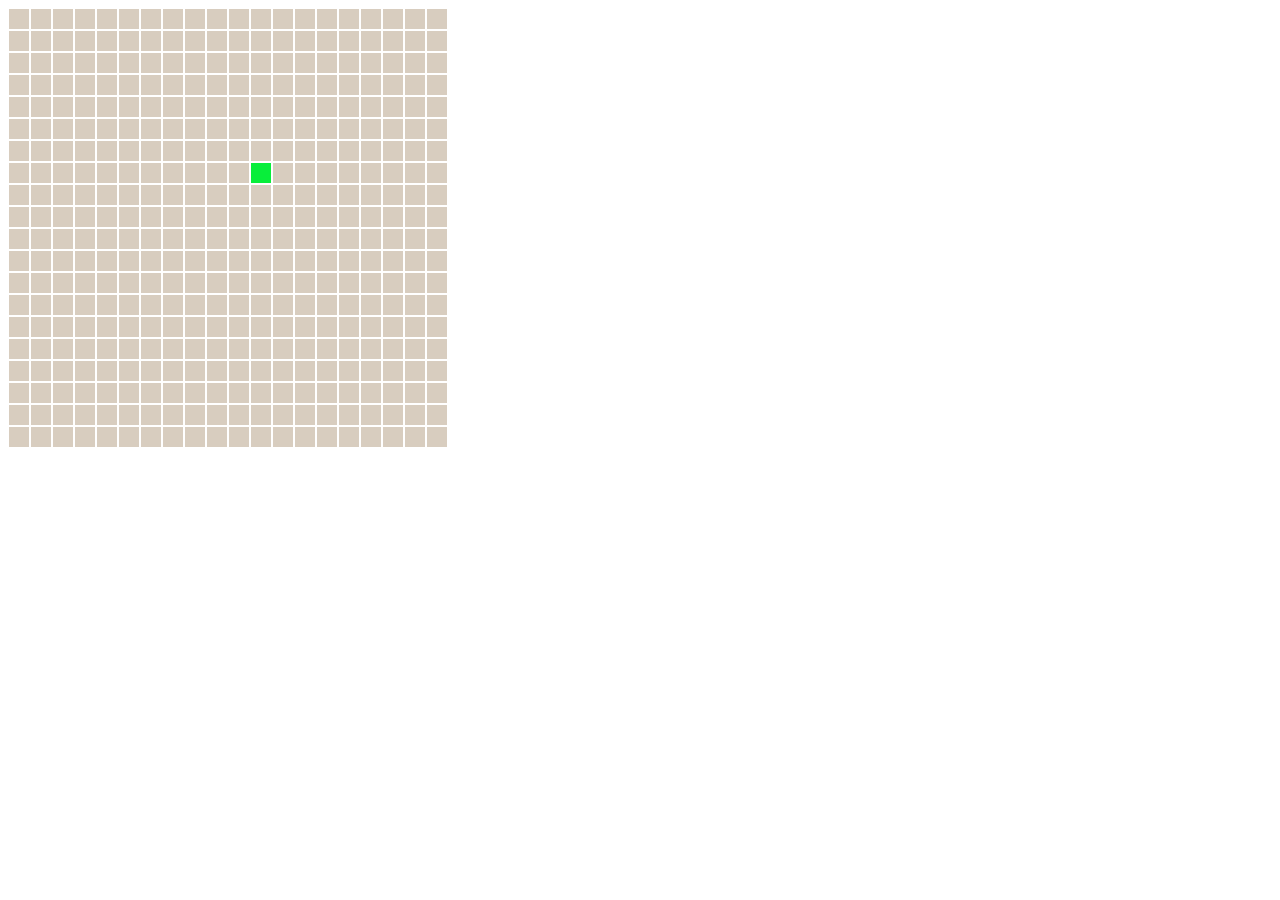
==== snake.html @ 050c4eb8 "snake still cant find the apple :c" ====
<html>

<head>
	<title>SnakeJS</title>
	<meta charset="UTF-8" />
    <link  rel="stylesheet" href="snake.css">
</head>

<body>
	<div id="snakeDiv"></div>
	<script src="snake.js"></script>
</body>

</html>
---- snake.css ----
.row {
    display: flex;
}

.cell {
    width: 20px;
    height: 20px;
    margin: 1px;
    background: rgb(216, 205, 191);
}

.snakeCell{
    width: 20px;
    height: 20px;
    margin: 1px;
    background: rgb(8, 238, 58);
}

.appleCell{
    width: 20px;
    height: 20px;
    margin: 1px;
    background: firebrick;
}
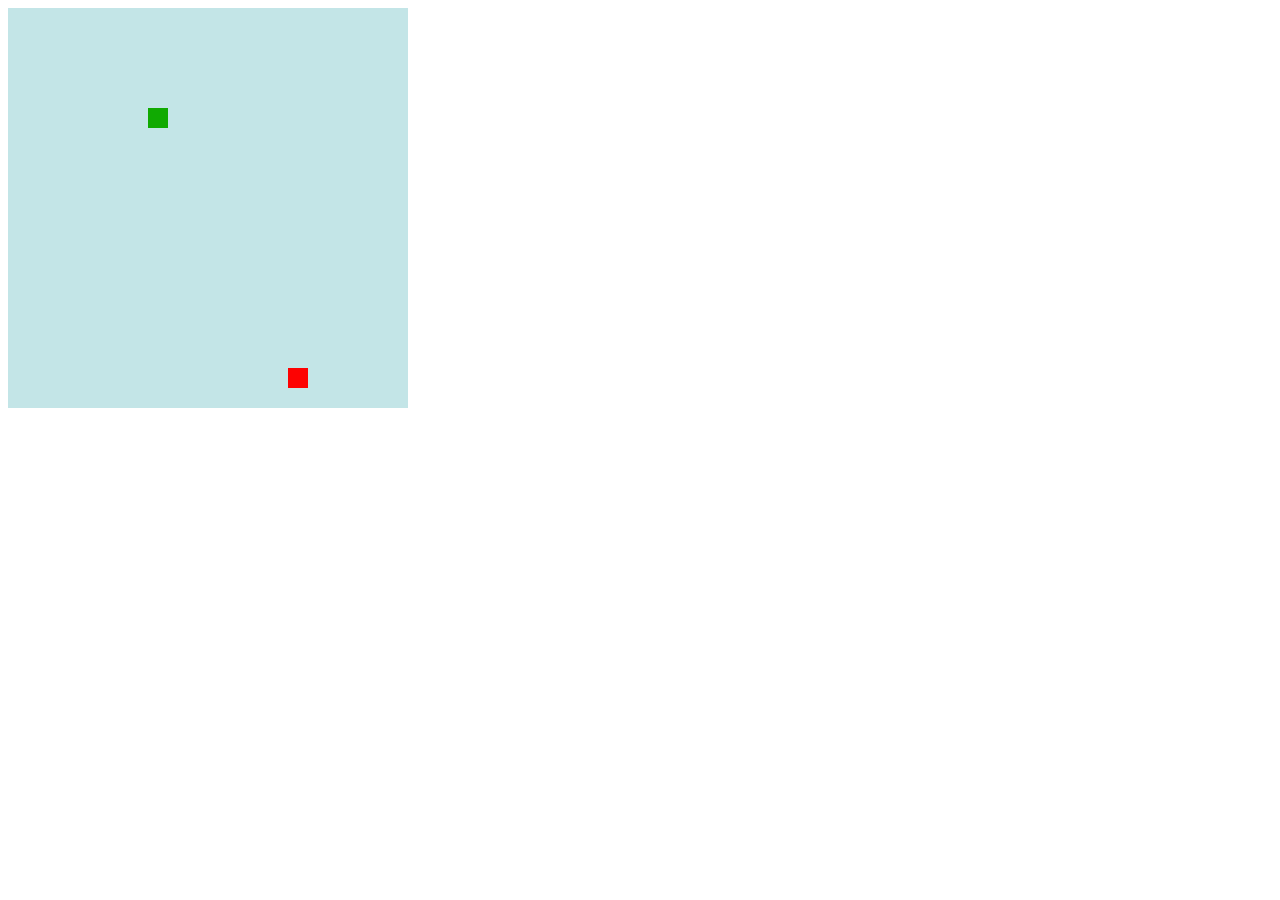
==== commit 6d653239: "buttons are shitty" ====
--- a/snake.html
+++ b/snake.html
@@ -1,12 +1,13 @@
 <html>
 
 <head>
+
 	<title>SnakeJS</title>
 	<meta charset="UTF-8" />
     <link  rel="stylesheet" href="snake.css">
 </head>
 
-<body>
+<body text-align: center;>
 	<div id="snakeDiv"></div>
 	<script src="snake.js"></script>
 </body>
--- a/snake.css
+++ b/snake.css
@@ -1,3 +1,24 @@
+/* https://asciiart.website//index.php?art=animals/reptiles/snakes tnx :D
+                    /^\/^\
+                  _|__|  O|
+         \/     /~     \_/ \
+          \____|__________/  \
+                 \_______      \
+                         `\     \                 \
+                           |     |                  \
+                          /      /                    \
+                         /     /                       \\
+                       /      /                         \ \
+                      /     /                            \  \
+                    /     /             _----_            \   \
+                   /     /           _-~      ~-_         |   |
+                  (      (        _-~    _--_    ~-_     _/   |
+                   \      ~-____-~    _-~    ~-_    ~-_-~    /
+                     ~-_           _-~          ~-_       _-~   
+                        ~--______-~                ~-___-~
+*/
+
+
 .row {
     display: flex;
 }
@@ -5,20 +26,20 @@
 .cell {
     width: 20px;
     height: 20px;
-    margin: 1px;
-    background: rgb(216, 205, 191);
+    margin: 0px;
+    background: rgb(195, 229, 231);
 }
 
 .snakeCell{
     width: 20px;
     height: 20px;
-    margin: 1px;
-    background: rgb(8, 238, 58);
+    margin: 0px;
+    background: rgb(16, 170, 2);
 }
 
 .appleCell{
     width: 20px;
     height: 20px;
-    margin: 1px;
-    background: firebrick;
+    margin: 0px;
+    background: rgb(253, 2, 2);
 }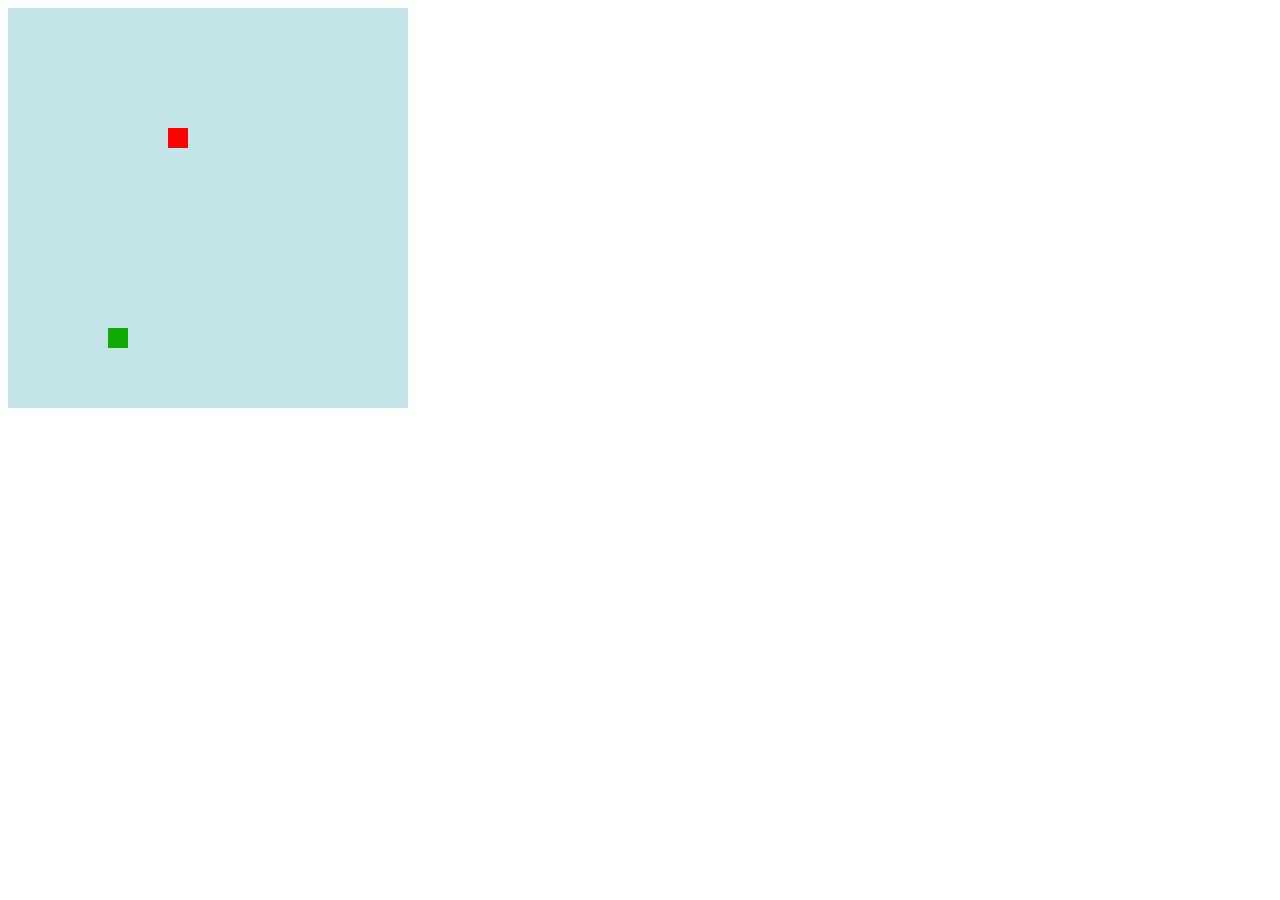
==== commit d0193ba1: "all are ready" ====
--- a/snake.html
+++ b/snake.html
@@ -2,7 +2,7 @@
 
 <head>
 
-	<title>SnakeJS</title>
+	<title> SnakeJS </title>
 	<meta charset="UTF-8" />
     <link  rel="stylesheet" href="snake.css">
 </head>
--- a/snake.css
+++ b/snake.css
@@ -1,4 +1,4 @@
-/* https://asciiart.website//index.php?art=animals/reptiles/snakes tnx :D
+/* https://asciiart.website//index.php?art=animals/reptiles/snakes  tnx :D
                     /^\/^\
                   _|__|  O|
          \/     /~     \_/ \
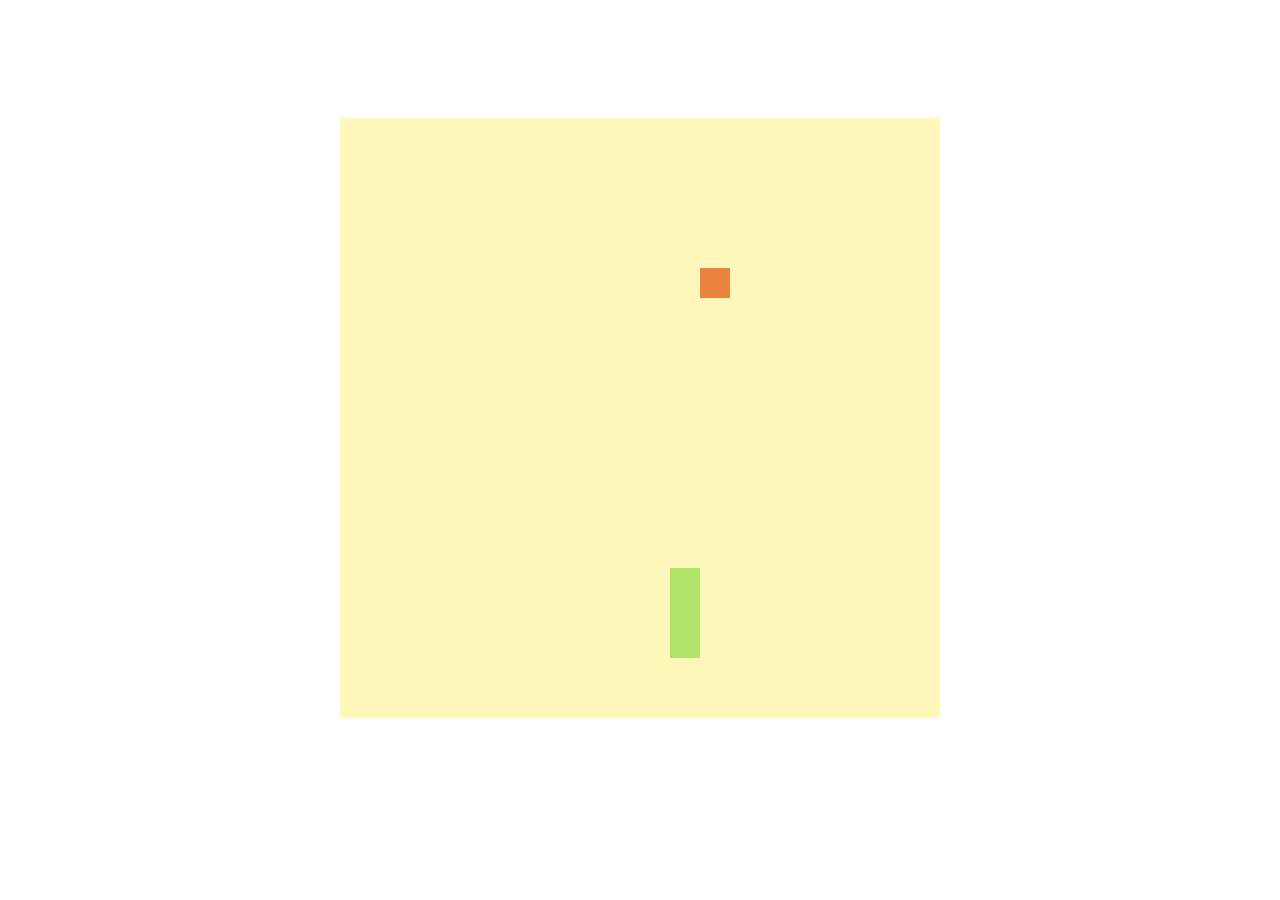
==== commit 878c4fb5: "SneakySnake" ====
--- a/snake.html
+++ b/snake.html
@@ -8,7 +8,7 @@
 </head>
 
 <body text-align: center;>
-	<div id="snakeDiv"></div>
+	<div class = "center-div" id="snakeDiv"></div>
 	<script src="snake.js"></script>
 </body>
 
--- a/snake.css
+++ b/snake.css
@@ -23,23 +23,30 @@
     display: flex;
 }
 
+.center-div
+{
+    padding-top: 110px;
+     margin: 0 auto;
+     width: 600px; 
+}
+
 .cell {
-    width: 20px;
-    height: 20px;
+    width: 30px;
+    height: 30px;
     margin: 0px;
-    background: rgb(195, 229, 231);
+    background:  rgb(255, 247, 185);
 }
 
 .snakeCell{
-    width: 20px;
-    height: 20px;
+    width: 30px;
+    height: 30px;
     margin: 0px;
-    background: rgb(16, 170, 2);
+    background:  rgb(174, 228, 103);
 }
 
 .appleCell{
-    width: 20px;
-    height: 20px;
+    width: 30px;
+    height: 30px;
     margin: 0px;
-    background: rgb(253, 2, 2);
+    background: rgb(233, 131, 63);
 }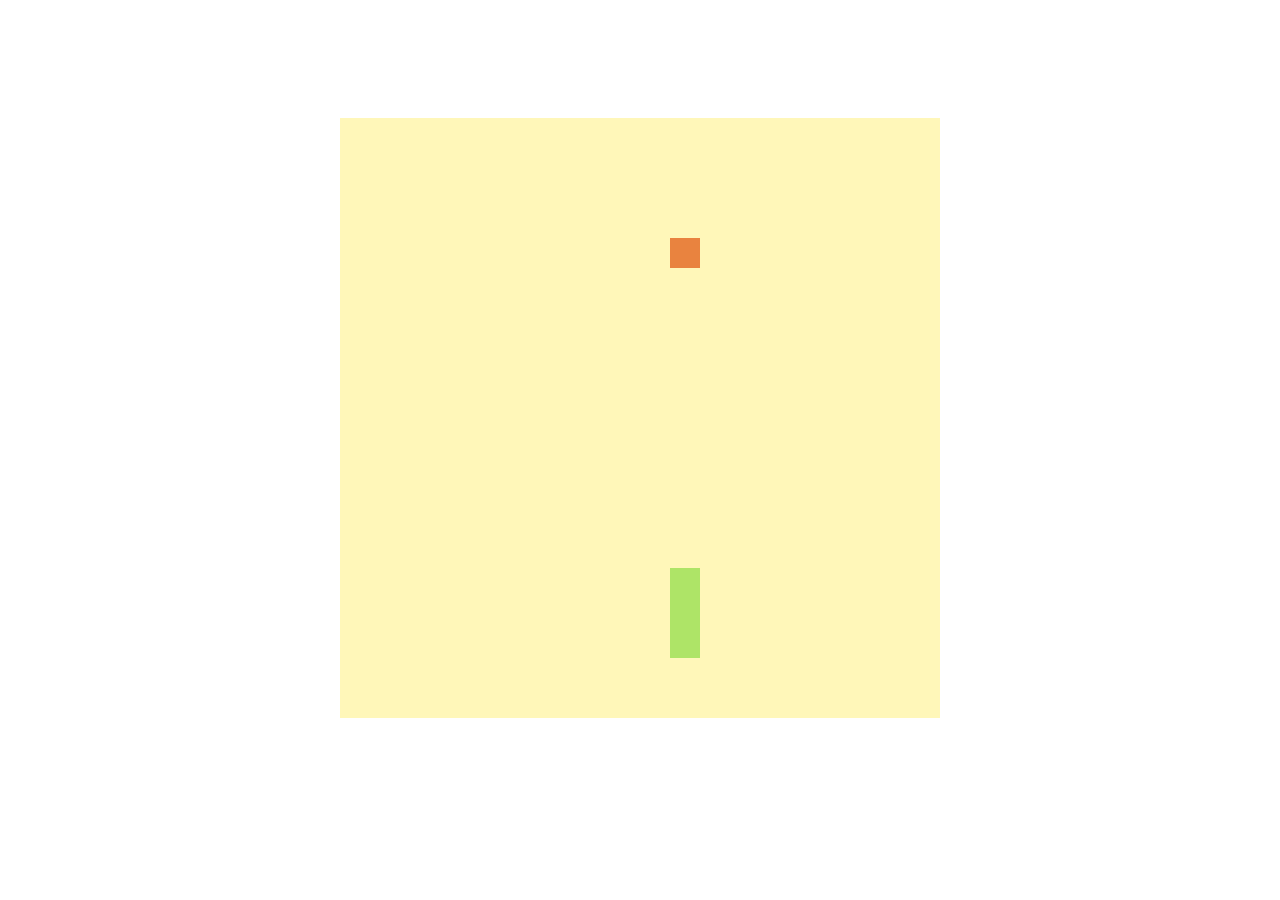
==== commit 33671d56: "updated" ====
--- a/snake.html
+++ b/snake.html
@@ -7,7 +7,7 @@
     <link  rel="stylesheet" href="snake.css">
 </head>
 
-<body text-align: center;>
+<body>
 	<div class = "center-div" id="snakeDiv"></div>
 	<script src="snake.js"></script>
 </body>
